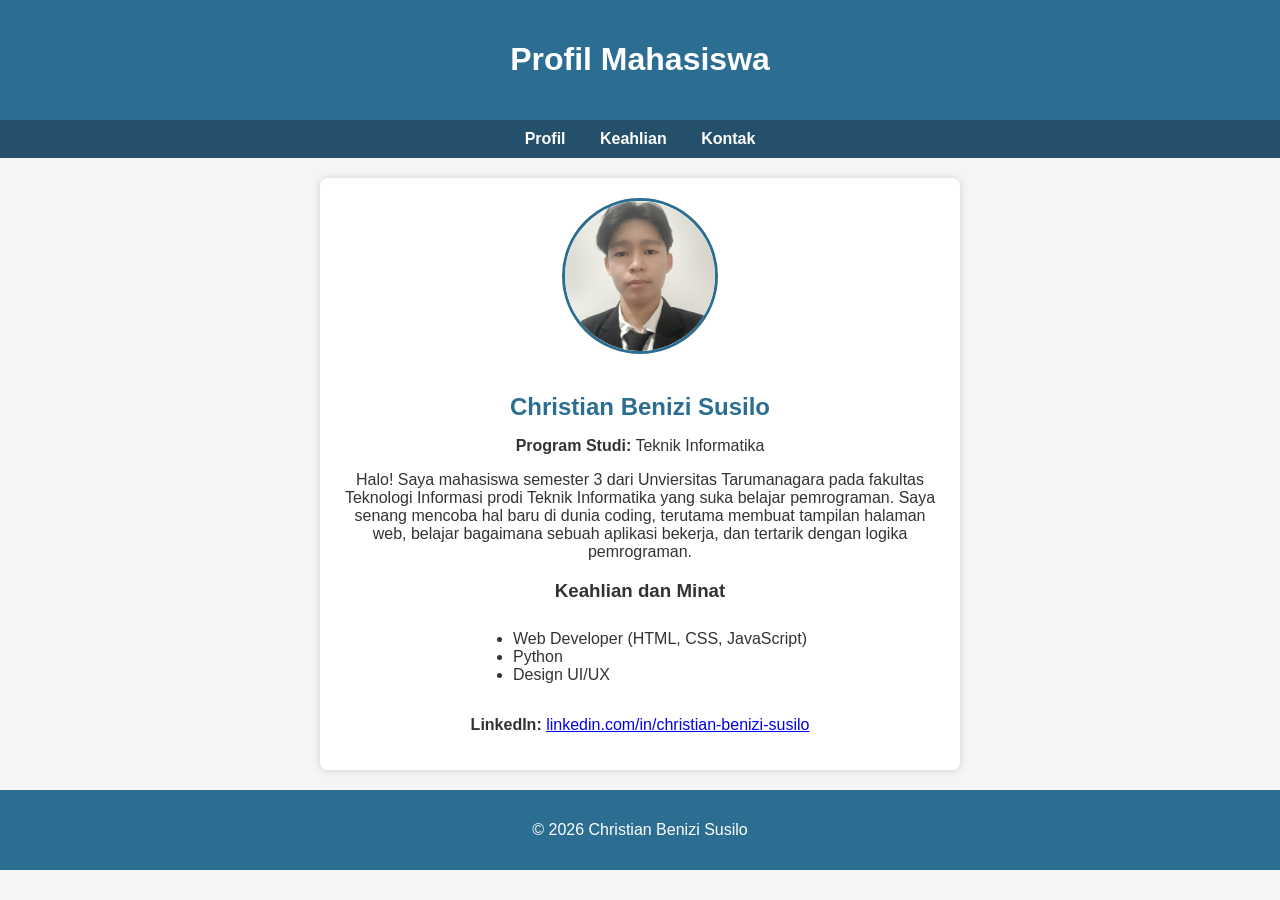
==== Pertemuan1/index.html @ 5744c38f "Tugas Pertemuan 1" ====
<!DOCTYPE html>
<html lang="id">
<head>
  <meta charset="UTF-8">
  <meta name="viewport" content="width=device-width, initial-scale=1.0">
  <title>Profil Mahasiswa</title>
  <link rel="stylesheet" href="style.css">
</head>
<body>

  <header>
    <h1>Profil Mahasiswa</h1>
  </header>

  <!-- Navbar Section -->
  <nav>
    <a href="#profil">Profil</a>
    <a href="#keahlian">Keahlian</a>
    <a href="#kontak">Kontak</a>
  </nav>

  <!-- Content Section -->
  <article id="profil">
    <img src="./img/photo.jpeg" alt="Foto Christian Benizi Susilo" class="foto-profil">

    <h2>Christian Benizi Susilo</h2>
    <p><b>Program Studi:</b> Teknik Informatika</p>

    <p>
      Halo! Saya mahasiswa semester 3 dari Unviersitas Tarumanagara
      pada fakultas Teknologi Informasi prodi Teknik Informatika
      yang suka belajar pemrograman.
      Saya senang mencoba hal baru di dunia coding, terutama membuat
      tampilan halaman web, belajar bagaimana sebuah aplikasi bekerja,
      dan tertarik dengan logika pemrograman.
    </p>

    <h3 id="keahlian">Keahlian dan Minat</h3>
    <ul>
      <li>Web Developer (HTML, CSS, JavaScript)</li>
      <li>Python</li>
      <li>Design UI/UX </li>
    </ul>

    <p id="kontak">
      <b>LinkedIn:</b>
      <a href="https://www.linkedin.com/in/christian-benizi-susilo-a138562b5/" target="_blank">
        linkedin.com/in/christian-benizi-susilo
      </a>
    </p>
  </article>
  
  <!-- Footer Section -->
  <footer>
    <p>&copy; 2026 Christian Benizi Susilo</p>
  </footer>

</body>
</html>
---- Pertemuan1/style.css ----
body {
  font-family: Arial, sans-serif;
  background-color: #f5f5f5;
  color: #333;
  margin: 0;
}

header {
  background-color: #2c6e91;
  color: white;
  text-align: center;
  padding: 20px;
}

nav {
  background-color: #24506b;
  text-align: center;
  padding: 10px;
}

nav a {
  color: white;
  text-decoration: none;
  margin: 0 15px;
  font-weight: bold;
}

nav a:hover {
  text-decoration: underline;
}

article {
  background-color: white;
  max-width: 600px;
  margin: 20px auto;
  padding: 20px;
  border-radius: 8px;
  box-shadow: 0 0 8px rgba(0, 0, 0, 0.15);
  text-align: center;
}

.foto-profil {
  width: 150px;
  height: 150px;
  border-radius: 50%;
  object-fit: cover;
  border: 3px solid #2c6e91;
  margin-bottom: 15px;
}

article h2 {
  margin-bottom: 5px;
  color: #2c6e91;
}

article ul {
  text-align: left;
  display: inline-block;
  margin-top: 10px;
}

footer {
  background-color: #2c6e91;
  color: white;
  text-align: center;
  padding: 15px;
  margin-top: 20px;
}

/* Responsive untuk tablet */
@media (max-width: 768px) {
  article {
    max-width: 90%;
  }
}

/* Responsive untuk HP */
@media (max-width: 480px) {
  header h1 {
    font-size: 22px;
  }

  nav a {
    display: inline-block;
    margin: 5px 8px;
    font-size: 14px;
  }

  .foto-profil {
    width: 120px;
    height: 120px;
  }
}
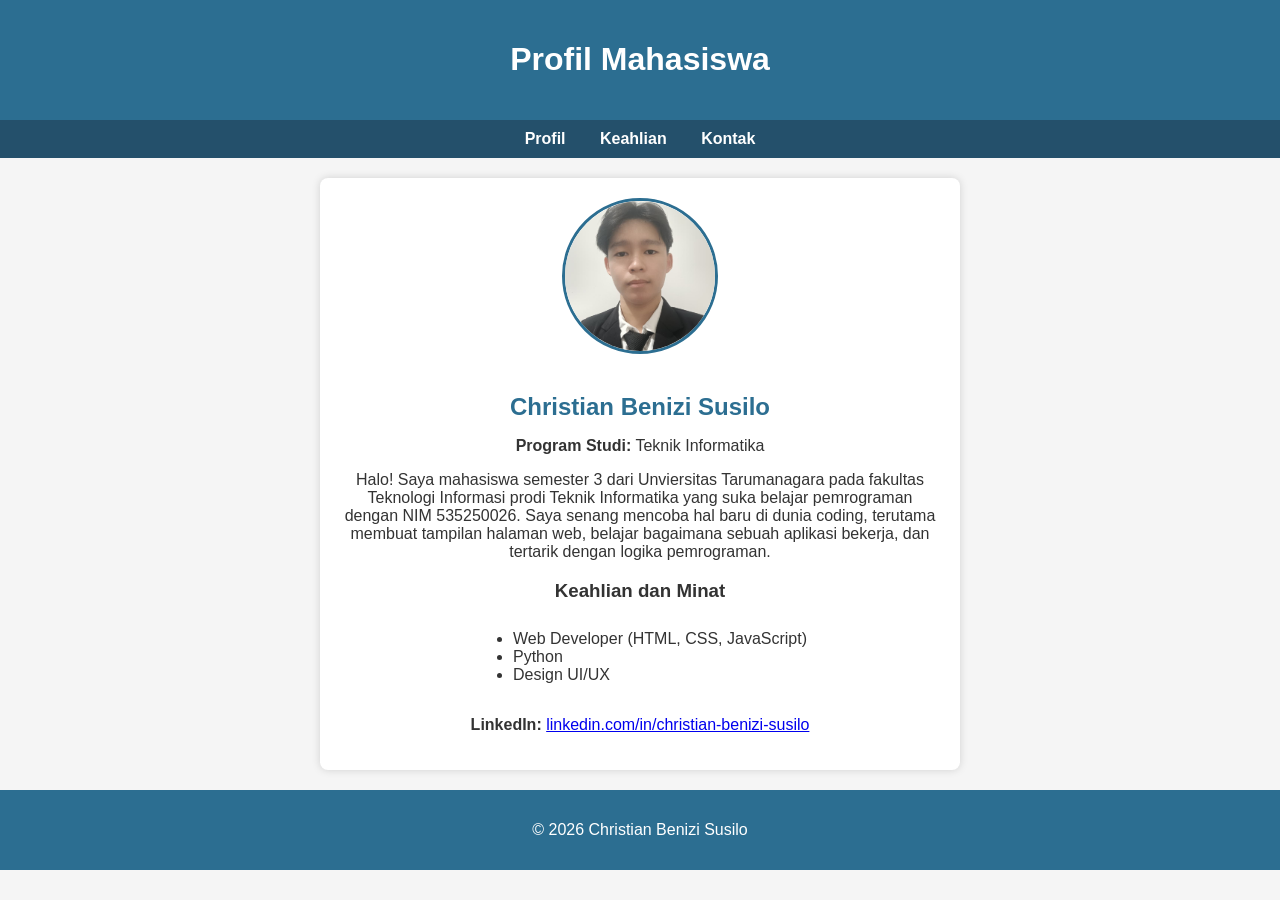
==== commit c0462f91: "Menambahkan NIM" ====
--- a/Pertemuan1/index.html
+++ b/Pertemuan1/index.html
@@ -29,7 +29,7 @@
     <p>
       Halo! Saya mahasiswa semester 3 dari Unviersitas Tarumanagara
       pada fakultas Teknologi Informasi prodi Teknik Informatika
-      yang suka belajar pemrograman.
+      yang suka belajar pemrograman dengan NIM 535250026.
       Saya senang mencoba hal baru di dunia coding, terutama membuat
       tampilan halaman web, belajar bagaimana sebuah aplikasi bekerja,
       dan tertarik dengan logika pemrograman.
